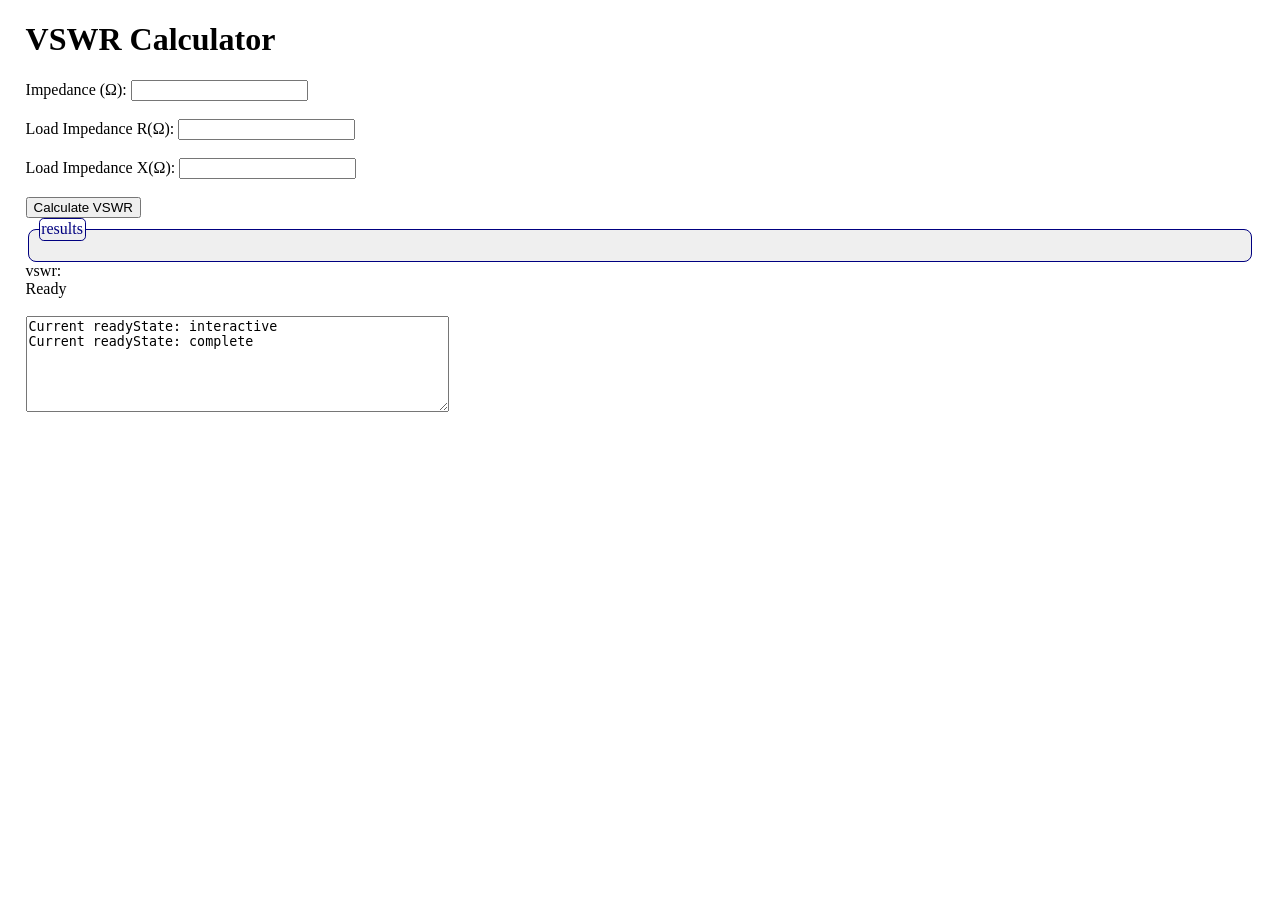
==== vswr1.html @ ab0f4daf "first" ====
<!DOCTYPE html>
<html lang="en">
<head>
    <meta charset="UTF-8">
    <meta name="viewport" content="width=device-width, initial-scale=1.0">
    <title>VSWR Calculator</title>
    <style>
      body {
        width: 96%;
        margin: 10px auto;
        /* background-color: grba(100, 100,100, 0.1); */
      }
      fieldset {
        background-color: rgba(100, 100, 100, 0.1);
        border: 1px solid navy;
        padding: 10px;
        border-radius: 0.5rem;
        legend {
          font-weight: 300;
          color: navy;
          background: grba(100, 125, 100, 0.2);
          border: 1px solid navy;
          border-radius: 0.3rem;
          padding: 0.1rem 0.1rem;
        }
      }
    </style>
    <!-- <link rel="stylesheet" href="styles.css"> -->
</head>
<body>
    <div class="container">
        <h1>VSWR Calculator</h1>
        <form id="vswrForm">
            <label for="impedance">Impedance (Ω):</label>
            <input type="number" 
              id="impedance" 
              step="0.1" required>
            <br><br>
            <label for="load_r">Load Impedance R(Ω):</label>
            <input type="number" 
              id="load_r" 
              step="0.1" required>
            <br><br>
            <label for="load_x">Load Impedance X(Ω):</label>
            <input type="number" 
              id="load_X" 
              step="0.1" required>
            <br><br>
            <button type="submit">Calculate VSWR</button>
        </form>
        <fieldset>
          <legend>results</legend>
        </fieldset>
        <div id="result">vswr:</div>
        <div id="statusIndicator" 
             class="status-indicator">Ready</div>
        <br>
        <textarea id="explanation" 
          rows="6"
          cols="50"
          minheight="8rem"
          readonly></textarea>
    </div>
    <script src="script.js"></script>
</body>
</html>
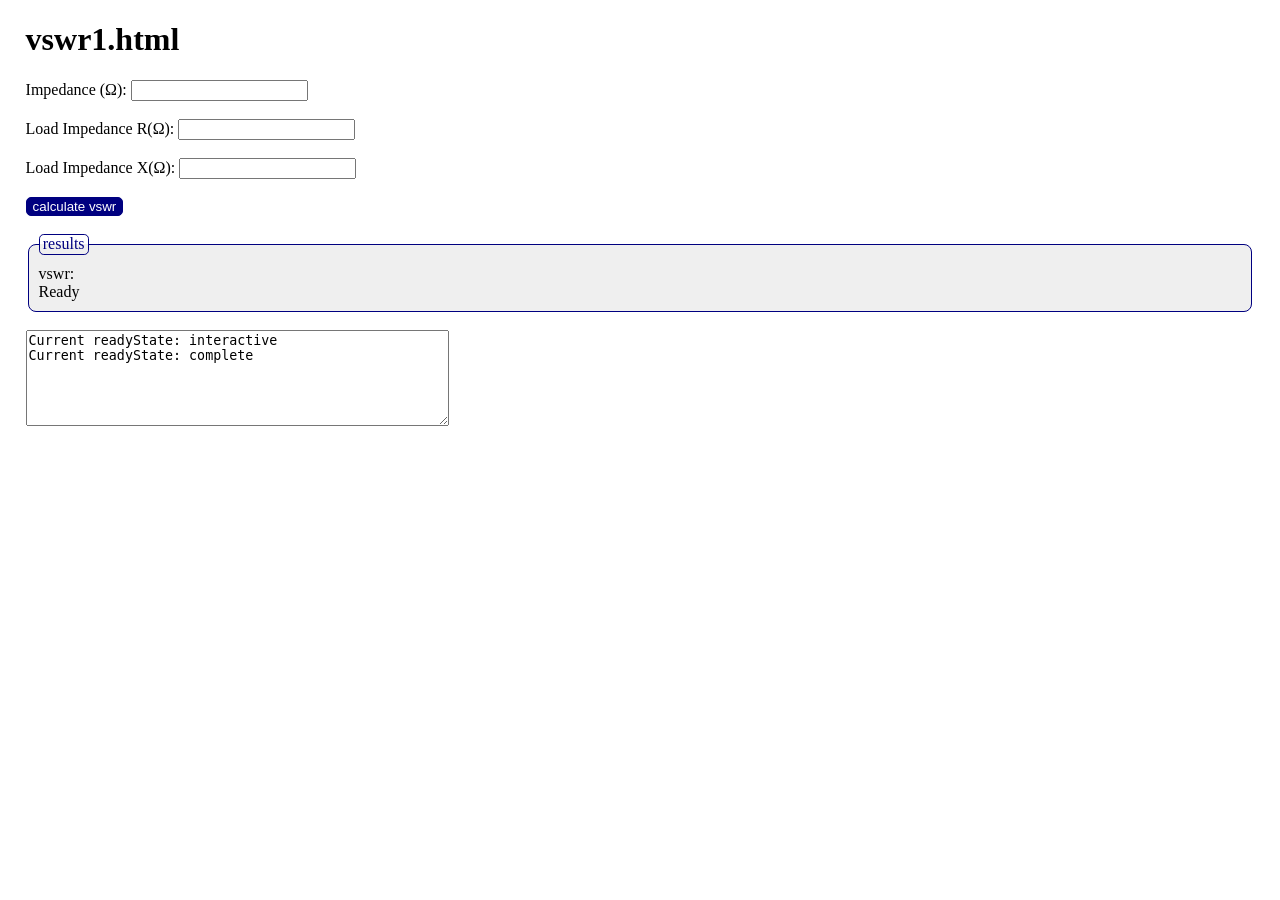
==== commit d2a173a9: "all var" ====
--- a/vswr1.html
+++ b/vswr1.html
@@ -3,7 +3,7 @@
 <head>
     <meta charset="UTF-8">
     <meta name="viewport" content="width=device-width, initial-scale=1.0">
-    <title>VSWR Calculator</title>
+    <title>VSWR1.html</title>
     <style>
       body {
         width: 96%;
@@ -21,15 +21,22 @@
           background: grba(100, 125, 100, 0.2);
           border: 1px solid navy;
           border-radius: 0.3rem;
-          padding: 0.1rem 0.1rem;
+          padding: 0.02rem 0.2rem;
         }
+      }
+      button {
+        font-weight: 400;
+        border: 1px solid navy;
+        border-radius: 5px;
+        background-color: navy;
+        color: white;
       }
     </style>
     <!-- <link rel="stylesheet" href="styles.css"> -->
 </head>
 <body>
     <div class="container">
-        <h1>VSWR Calculator</h1>
+        <h1>vswr1.html</h1>
         <form id="vswrForm">
             <label for="impedance">Impedance (Ω):</label>
             <input type="number" 
@@ -46,14 +53,16 @@
               id="load_X" 
               step="0.1" required>
             <br><br>
-            <button type="submit">Calculate VSWR</button>
+            <button type="submit">calculate vswr</button>
         </form>
+        <br>
         <fieldset>
           <legend>results</legend>
+          <div id="result">vswr:</div>
+          <div id="statusIndicator" 
+             class="status-indicator">Ready</div>
         </fieldset>
-        <div id="result">vswr:</div>
-        <div id="statusIndicator" 
-             class="status-indicator">Ready</div>
+        
         <br>
         <textarea id="explanation" 
           rows="6"
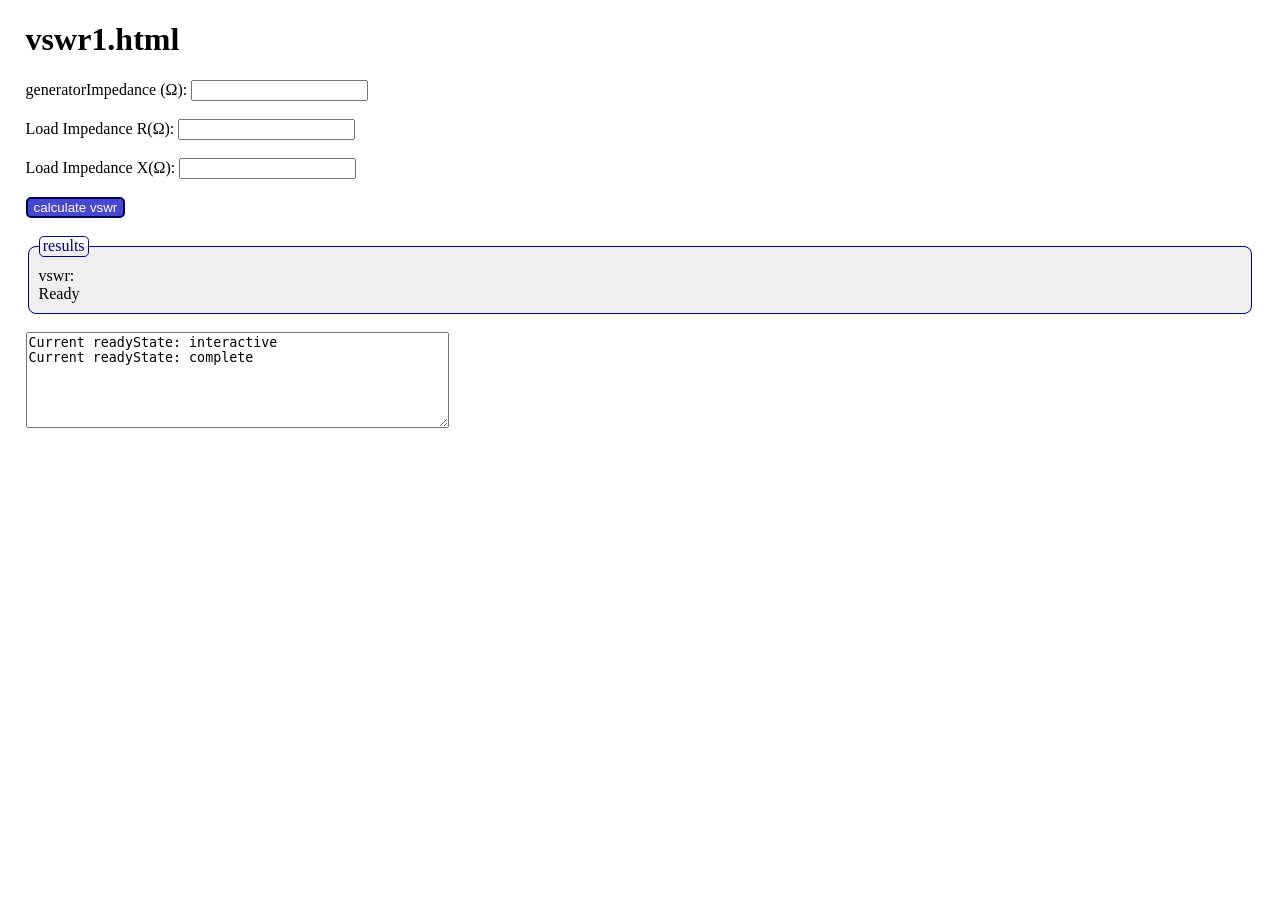
==== commit 70c65a23: "before data_vswr" ====
--- a/vswr1.html
+++ b/vswr1.html
@@ -26,11 +26,14 @@
       }
       button {
         font-weight: 400;
-        border: 1px solid navy;
+        border: 2px solid rgb(2, 2, 82);
         border-radius: 5px;
-        background-color: navy;
+        background-color: rgb(71, 71, 210);
         color: white;
       }
+      button:active {
+        background-color: darkblue;
+        border: 2px solid rgb(119, 119, 239);
     </style>
     <!-- <link rel="stylesheet" href="styles.css"> -->
 </head>
@@ -38,15 +41,15 @@
     <div class="container">
         <h1>vswr1.html</h1>
         <form id="vswrForm">
-            <label for="impedance">Impedance (Ω):</label>
+            <label for="impedance">generatorImpedance (Ω):</label>
             <input type="number" 
               id="impedance" 
-              step="0.1" required>
+              step="0.01" required>
             <br><br>
             <label for="load_r">Load Impedance R(Ω):</label>
             <input type="number" 
               id="load_r" 
-              step="0.1" required>
+              step="0.001" required>
             <br><br>
             <label for="load_x">Load Impedance X(Ω):</label>
             <input type="number" 
